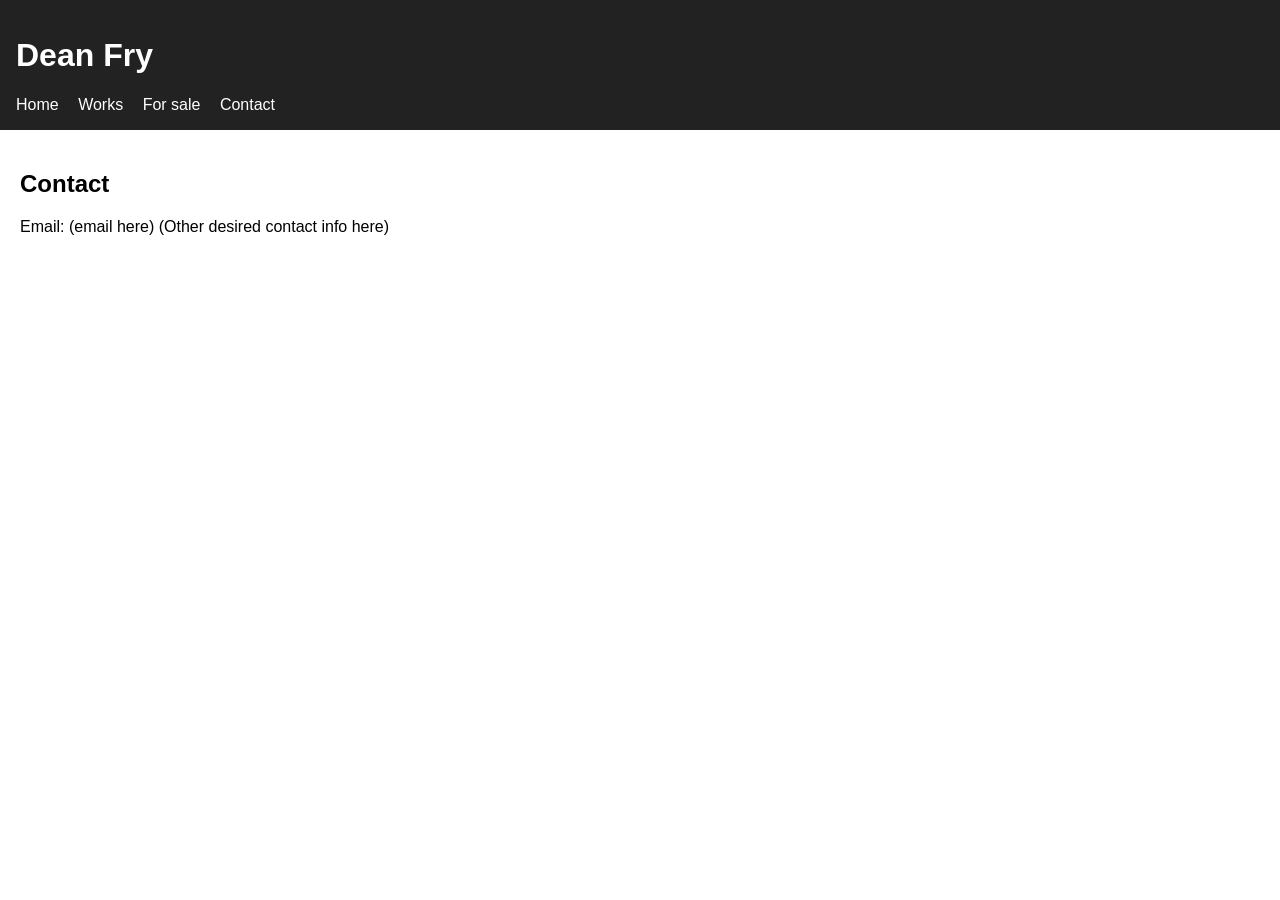
==== contact.html @ 84b3ab7a "Added placeholder simple works, for sale, and contact page" ====
<!DOCTYPE html>
<html lang="en">

<head>
    <meta charset = "UTF-8">
    <meta name = "viewport" content = "width = device-width, initial-scale = 1.0">
    <title>Contact | Dean Fry</title>
    <link rel = "stylesheet" href = "css/style.css">
</head>

<body>

    <header>
        <h1>Dean Fry</h1>
        <nav>
            <a href = "index.html">Home</a>
            <a href = "works.html">Works</a>
            <a href = "for-sale.html">For sale</a>
            <a href = "contact.html">Contact</a>
        </nav>
    </header>

    <main>
        <h2>Contact</h2>
        <p>
            Email: (email here)
            (Other desired contact info here)
        </p>
    </main>

</body>
</html>
---- css/style.css ----
body {
    font-family: Arial, sans-serif;
    margin: 0;
}

header {
    background-color: #222;
    color: white;
    padding: 1rem;
}

nav {
    margin-top: 10px;
}

nav a {
    color: white;
    text-decoration: none;
    margin-right: 15px;
}

main {
    padding: 20px;
}
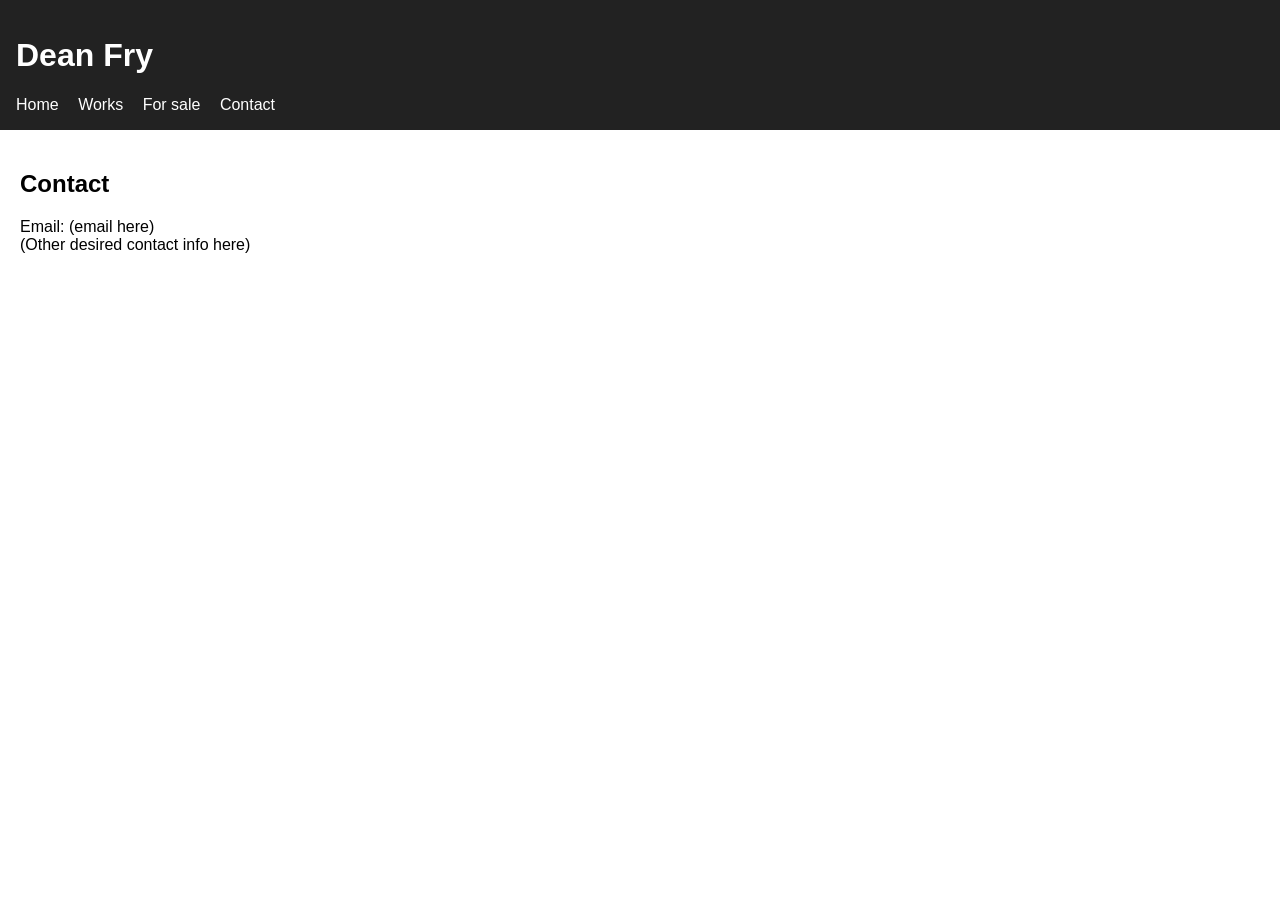
==== commit cebbe3d4: "Updated works page to display grid gallery, uploaded placeholder content" ====
--- a/contact.html
+++ b/contact.html
@@ -23,7 +23,7 @@
     <main>
         <h2>Contact</h2>
         <p>
-            Email: (email here)
+            Email: (email here) <br>
             (Other desired contact info here)
         </p>
     </main>
--- a/css/style.css
+++ b/css/style.css
@@ -21,4 +21,42 @@
 
 main {
     padding: 20px;
+}
+
+.page-intro {
+    max-width: 800px;
+    margin-bottom: 30px;
+}
+
+.gallery {
+    display: grid;
+    grid-template-columns: repeat(auto-fit, minmax(260px, 1fr));
+    gap: 24px;
+}
+
+.art-card {
+    border: 1px solid #ddd;
+    background-color: #fff;
+}
+
+.art-card img {
+    width: 100%;
+    height: 260px;
+    object-fit: cover;
+    display: block;
+}
+
+.art-card-content {
+    padding: 16px;
+}
+
+.art-card h3 {
+    margin-top: 0;
+    margin-bottom: 6px;
+}
+
+.art-meta {
+    color: #666;
+    font-size: 0.9rem;
+    margin-top: 0;
 }
